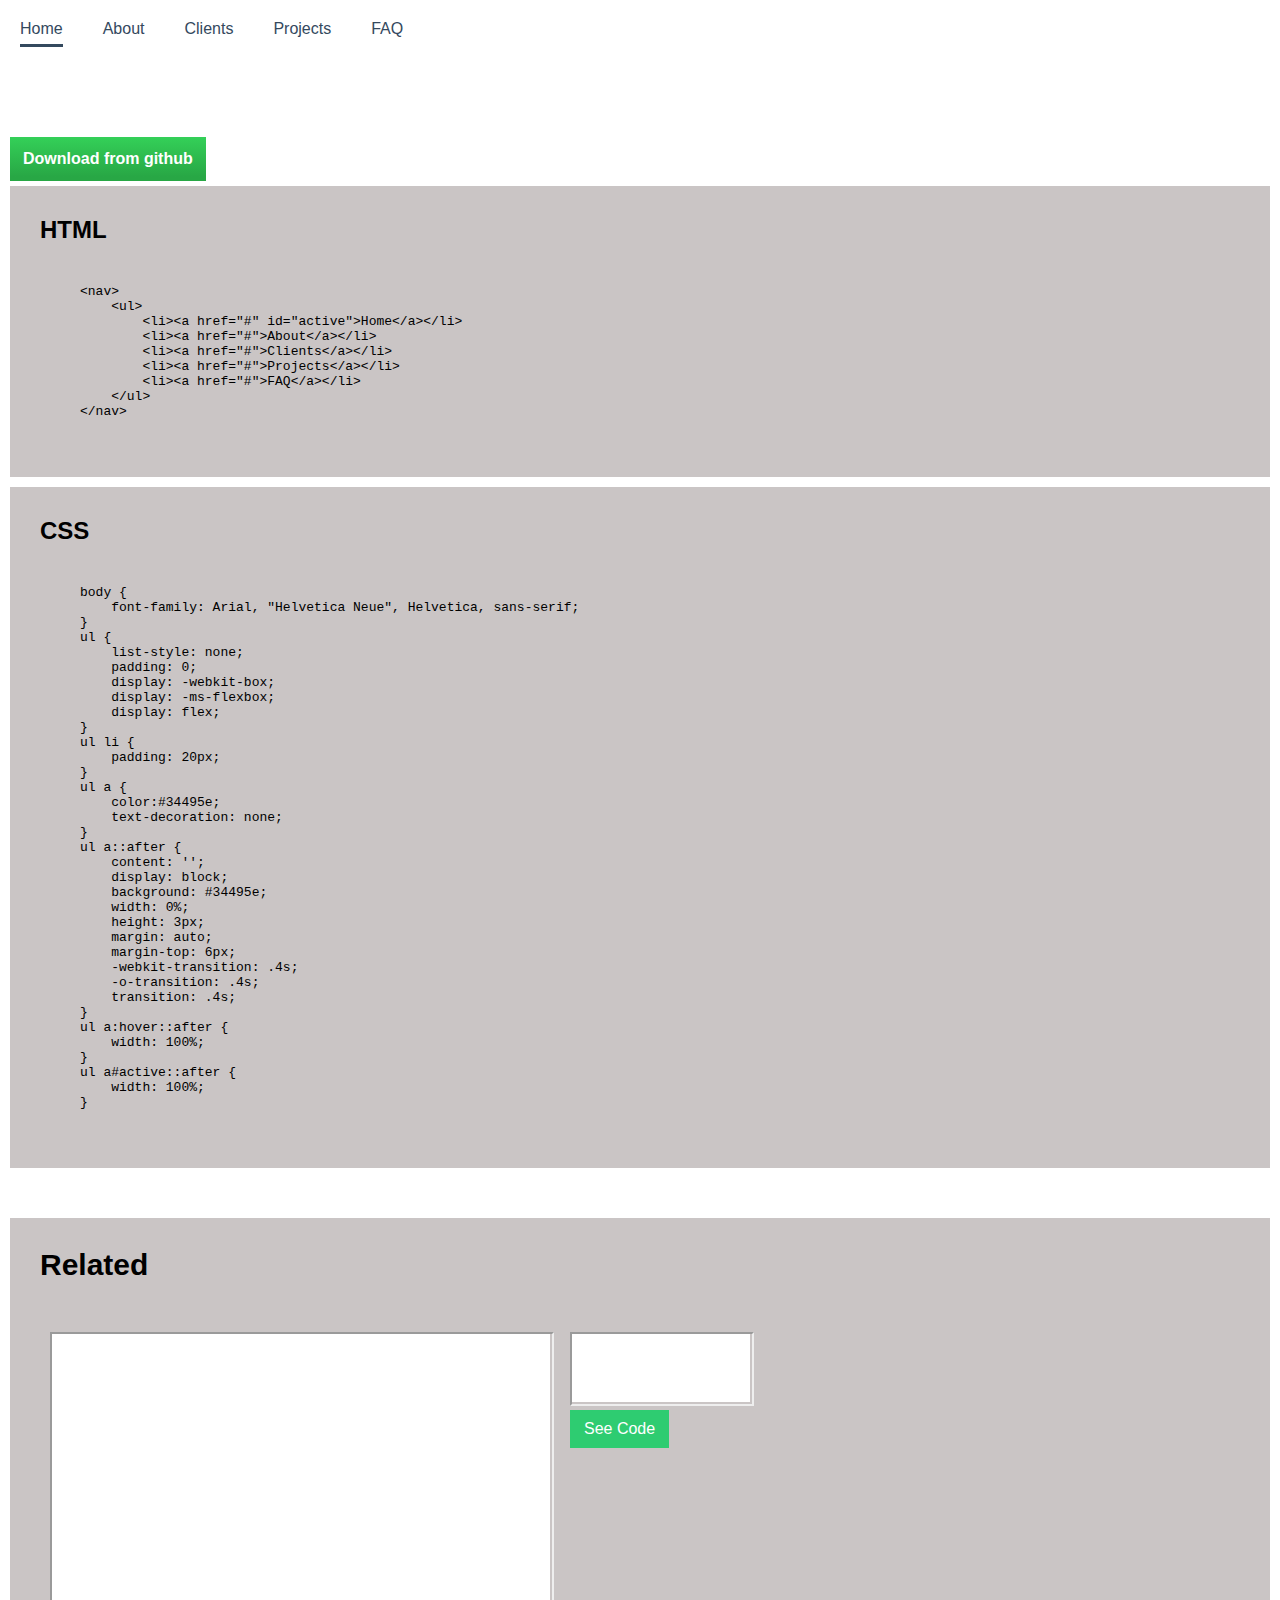
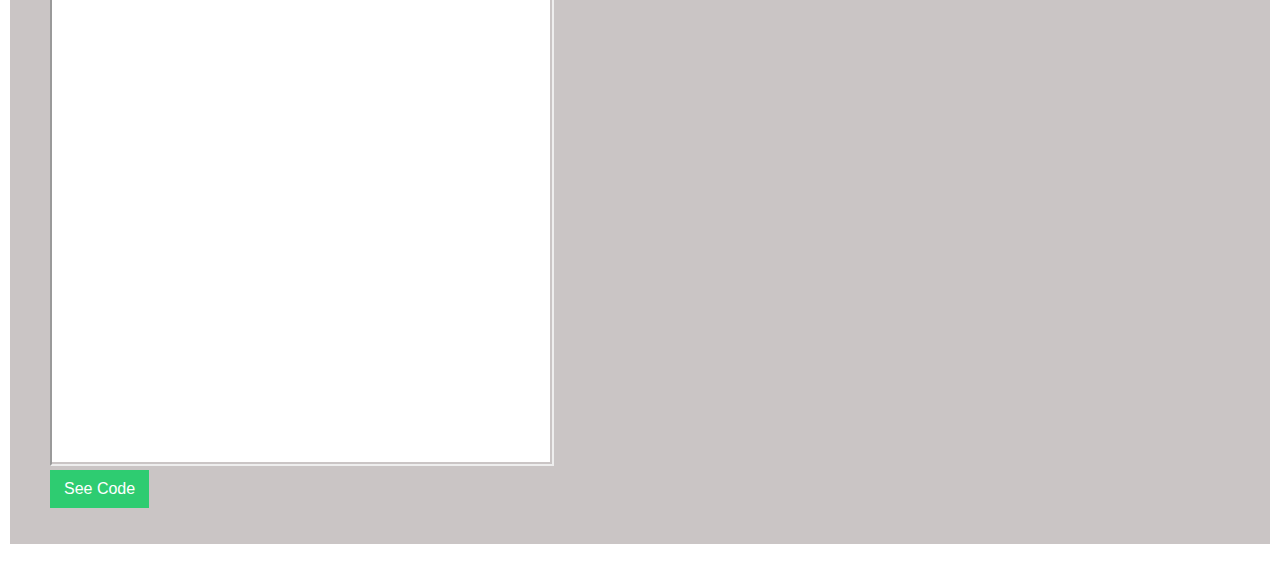
==== animated-border-bottom.html @ 519dcc6a "Add files via upload" ====
<!DOCTYPE html>
<html lang="en">

<head>
    <meta charset="UTF-8">
    <meta name="viewport" content="width=device-width, initial-scale=1.0">
    <link rel="stylesheet" href="main.css">
    <title>Animated border bottom</title>
    <style>
        body {
            font-family: Arial, "Helvetica Neue", Helvetica, sans-serif;
        }

        .this ul {
            list-style: none;
            padding: 0;
            display: -webkit-box;
            display: -ms-flexbox;
            display: flex;
        }

        .this ul li {
            padding: 20px;
        }

        .this ul a {
            color: #34495e;
            text-decoration: none;
        }

        .this ul a::after {
            content: '';
            display: block;
            background: #34495e;
            width: 0%;
            height: 3px;
            margin: auto;
            margin-top: 6px;
            -webkit-transition: .4s;
            -o-transition: .4s;
            transition: .4s;
        }

        .this ul a:hover::after {
            width: 100%;
        }

        .this ul a#active::after {
            width: 100%;
        }
    </style>
</head>

<body>
    <div class="this">
        <nav>
            <ul>
                <li><a href="#" id="active">Home</a></li>
                <li><a href="#">About</a></li>
                <li><a href="#">Clients</a></li>
                <li><a href="#">Projects</a></li>
                <li><a href="#">FAQ</a></li>
            </ul>
        </nav>
    </div>

    <div class="body">
        <div class="code">
            <a href="https://github.com/sandipsaha597/animated-border-bottom" class="download">Download from github</a>
            <div class="code-wrapper">
                <h2>HTML</h2>
                <code>
                    <pre>
&#x3C;nav&#x3E;
    &#x3C;ul&#x3E;
        &#x3C;li&#x3E;&#x3C;a href=&#x22;#&#x22; id=&#x22;active&#x22;&#x3E;Home&#x3C;/a&#x3E;&#x3C;/li&#x3E;
        &#x3C;li&#x3E;&#x3C;a href=&#x22;#&#x22;&#x3E;About&#x3C;/a&#x3E;&#x3C;/li&#x3E;
        &#x3C;li&#x3E;&#x3C;a href=&#x22;#&#x22;&#x3E;Clients&#x3C;/a&#x3E;&#x3C;/li&#x3E;
        &#x3C;li&#x3E;&#x3C;a href=&#x22;#&#x22;&#x3E;Projects&#x3C;/a&#x3E;&#x3C;/li&#x3E;
        &#x3C;li&#x3E;&#x3C;a href=&#x22;#&#x22;&#x3E;FAQ&#x3C;/a&#x3E;&#x3C;/li&#x3E;
    &#x3C;/ul&#x3E;
&#x3C;/nav&#x3E;
                    </pre>
                </code>
            </div>
            <div class="code-wrapper">
                <h2>CSS</h2>
                <code>
                    <pre>
body {
    font-family: Arial, "Helvetica Neue", Helvetica, sans-serif;
}
ul {
    list-style: none;
    padding: 0;
    display: -webkit-box;
    display: -ms-flexbox;
    display: flex;
}
ul li {
    padding: 20px;
}
ul a {
    color:#34495e;
    text-decoration: none;
}
ul a::after {
    content: '';
    display: block;
    background: #34495e;
    width: 0%;
    height: 3px;
    margin: auto;
    margin-top: 6px;
    -webkit-transition: .4s;
    -o-transition: .4s;
    transition: .4s;
}
ul a:hover::after {
    width: 100%;
}
ul a#active::after {
    width: 100%;
}
                    </pre>
                </code>
            </div>
        </div>

        <div class="related">
            <h2>Related</h2>
            <ul class="list">
                <li class="wrapper" id="curve-navbar"> 
                    <iframe src="https://sandipsaha597.github.io/curve-navbar/">
                    <p>Your browser does not support iframes.</p>
                    </iframe>
                    <a href="curve-navbar.html" class="see-code">See Code</a>
                </li>
                <li id="button-ripple-effect">
                    <iframe src="https://sandipsaha597.github.io/button-with-ripple-effect/">
                    <p>Your browser does not support iframes.</p>
                    </iframe>
                    <a href="button-ripple-onclick.html" class="see-code">See Code</a>
                </li>
            </ul>
        </div>
    </div>
</body>

</html>
---- main.css ----
body {
    font-family: Arial, "Helvetica Neue", Helvetica, sans-serif;
    margin: 0;
    padding: 0;
}
.body {
    font-family: Arial, "Helvetica Neue", Helvetica, sans-serif;
    margin: 10px;
    padding-bottom: 20px;
}
ul {
    list-style: none;
    padding: 0;
    margin: 0;
}
a {
    display: inline-block;
    text-decoration: none;
}
.list {
    display: -webkit-box;
    display: -ms-flexbox;
    display: flex;
    -webkit-box-orient: horizontal;
    -webkit-box-direction: normal;
        -ms-flex-flow: row wrap;
            flex-flow: row wrap;
}
.list > li {
    margin: 10px 10px 52px 10px;
    background: #fff;
}
iframe {
    width: 100%;
    height: 100%;
}
#curve-navbar {
	width: 500px;
	height: 730px;
}
#animated-border-bottom {
	width: 500px;
	height: 100px;
}
#button-ripple-effect {
    width: 180px;
    height: 70px;
}
.see-code {
    background: #2ecc71;
    padding: 10px 14px;
    color: #ffffff;
    display: inline-block;
    text-decoration: none;
    -webkit-transition: .4s;
    -o-transition: .4s;
    transition: .4s;
}
.see-code:hover {
    background: #27ae60;
}

.download {
    background: #28a745;
    background: -webkit-gradient(linear,left top, left bottom,from(#34d058),color-stop(90%, #28a745));
    background: -o-linear-gradient(top,#34d058,#28a745 90%);
    background: linear-gradient(-180deg,#34d058,#28a745 90%);
    color: #ffffff;
    font-weight: 600;
    padding: 13px;
    margin-bottom: 5px;
}
.download:hover {
    background-color: #269f42;
    background: -webkit-gradient(linear,left top, left bottom,from(#2fcb53),color-stop(90%, #269f42));
    background: -o-linear-gradient(top,#2fcb53,#269f42 90%);
    background: linear-gradient(-180deg,#2fcb53,#269f42 90%);
}
.code {
    margin-top: 70px;
}
.related {
    margin-top: 50px;
}
.code-wrapper, .related {
    background: rgb(202, 197, 197);
    padding: 30px;
    margin-bottom: 10px;
}
.code pre {
    padding-left: 40px;
}
h2 {
    margin: 0;
    margin-bottom: 40px;
}

.related h2 {
    font-size: 30px;
}
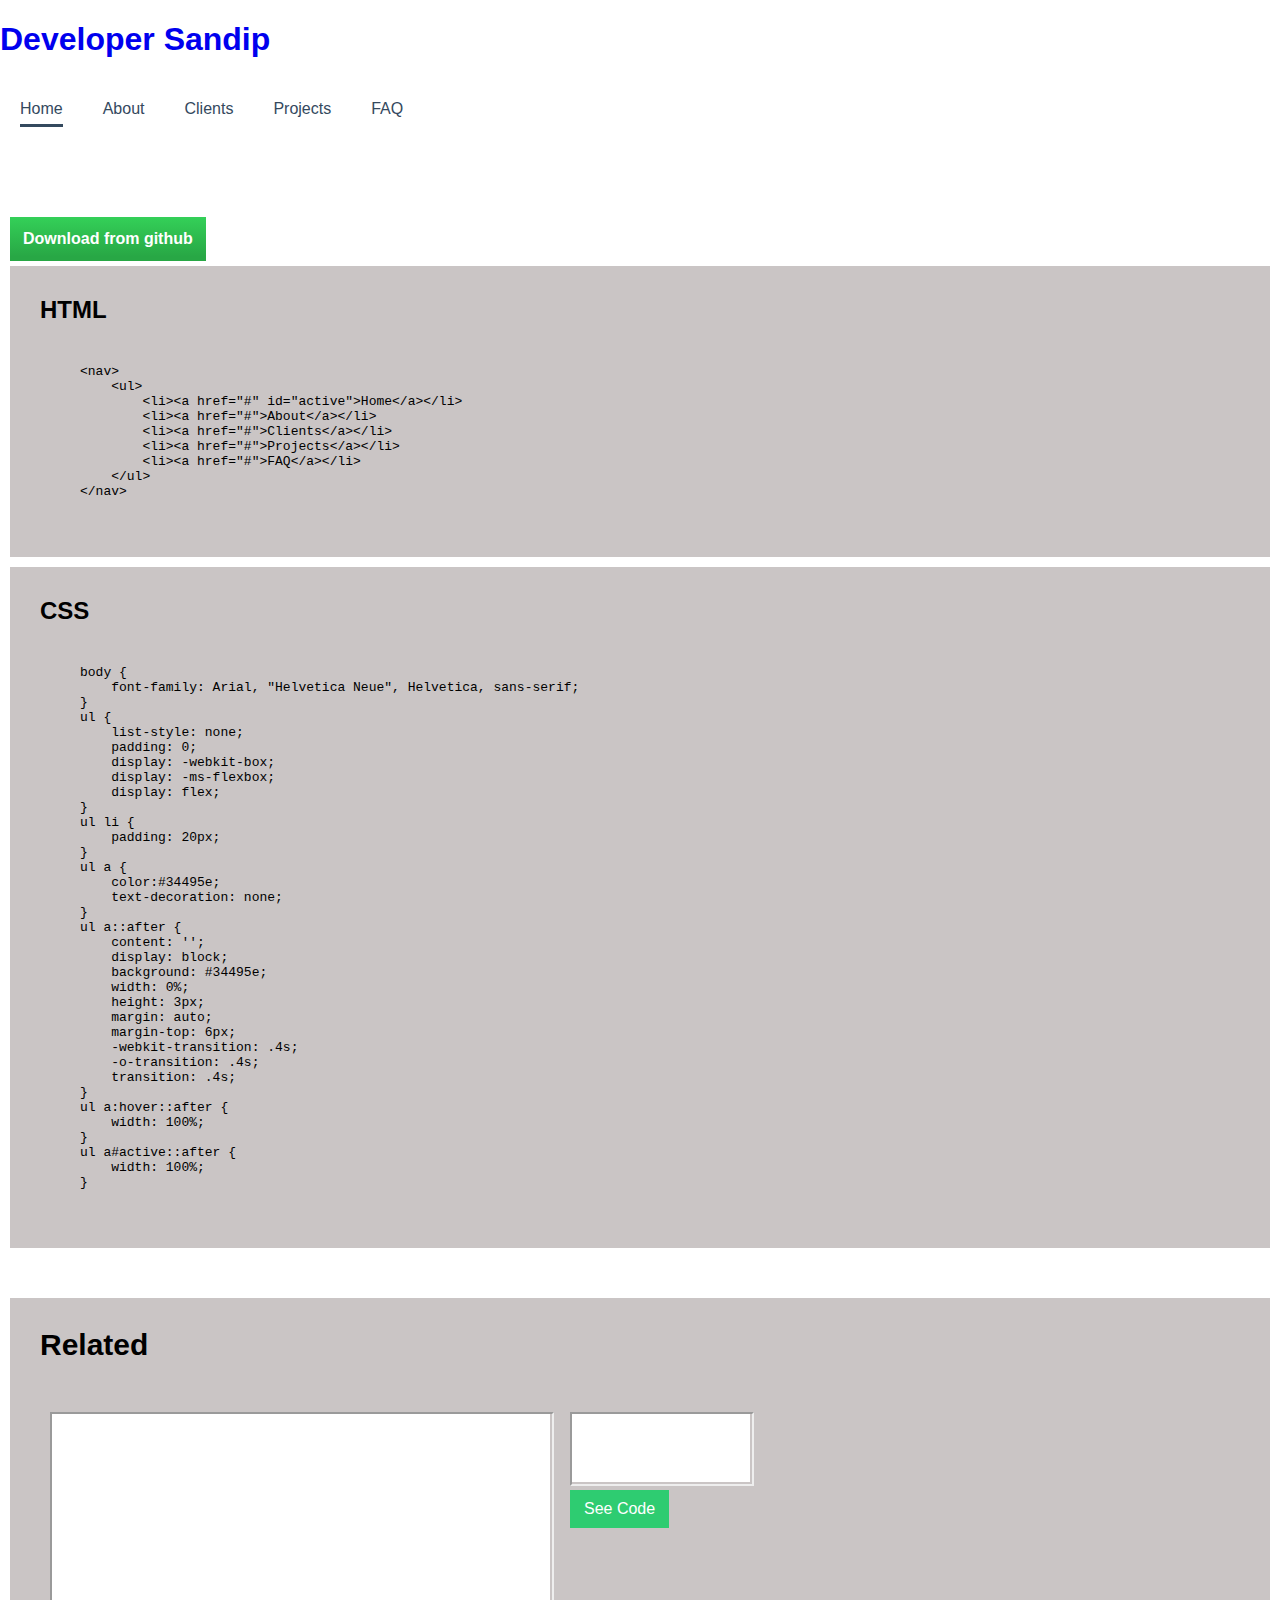
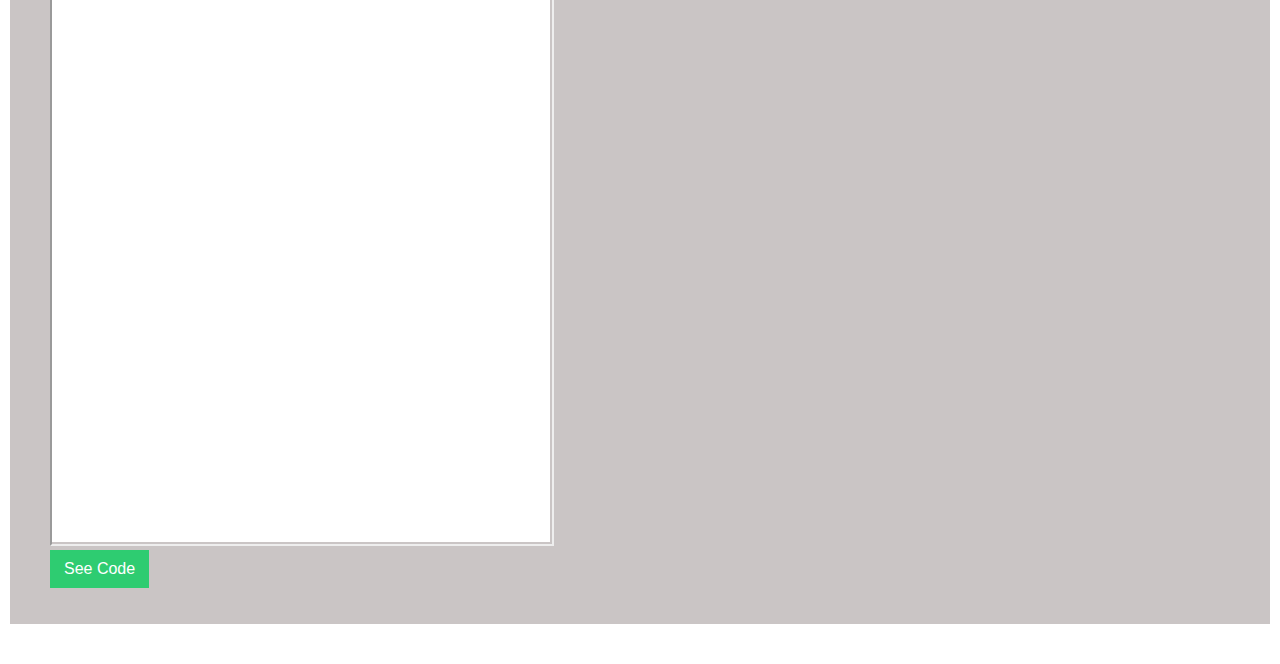
==== commit 0659f919: "Update animated-border-bottom.html" ====
--- a/animated-border-bottom.html
+++ b/animated-border-bottom.html
@@ -52,6 +52,7 @@
 </head>
 
 <body>
+    <h1><a href="bit.ly/developer-sandip">Developer Sandip</a></h1>
     <div class="this">
         <nav>
             <ul>
@@ -134,17 +135,17 @@
                     <iframe src="https://sandipsaha597.github.io/curve-navbar/">
                     <p>Your browser does not support iframes.</p>
                     </iframe>
-                    <a href="curve-navbar.html" class="see-code">See Code</a>
+                    <a href="bit.ly/curve-navbar" class="see-code">See Code</a>
                 </li>
                 <li id="button-ripple-effect">
                     <iframe src="https://sandipsaha597.github.io/button-with-ripple-effect/">
                     <p>Your browser does not support iframes.</p>
                     </iframe>
-                    <a href="button-ripple-onclick.html" class="see-code">See Code</a>
+                    <a href="bit.ly/button-ripple-onclick" class="see-code">See Code</a>
                 </li>
             </ul>
         </div>
     </div>
 </body>
 
-</html>+</html>
